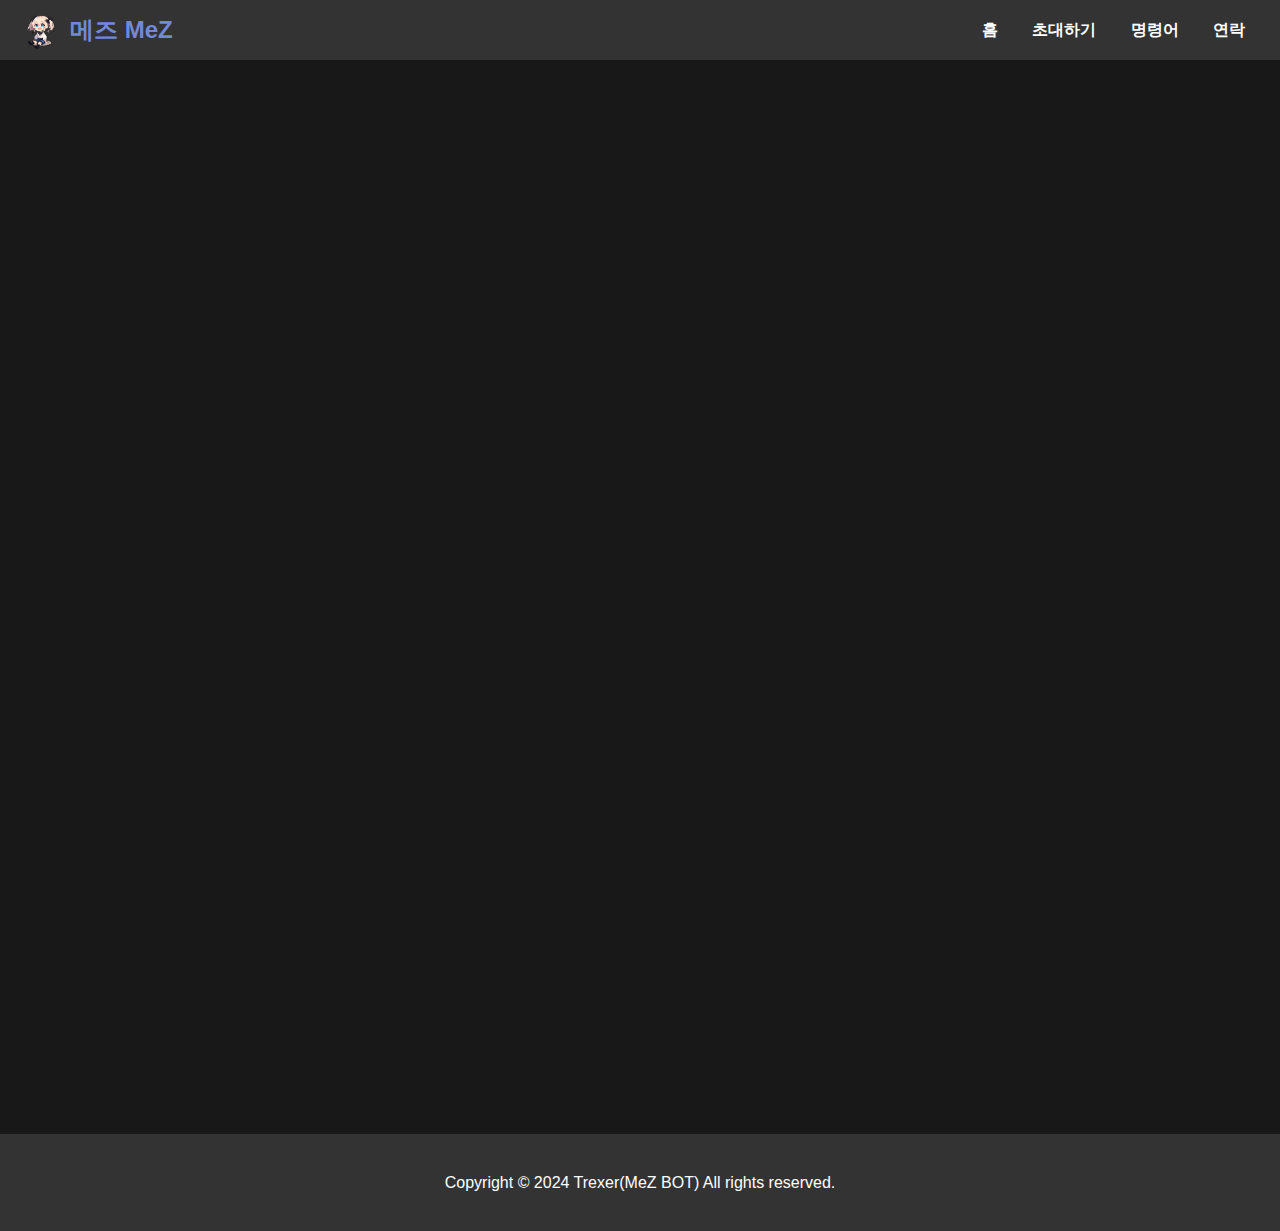
==== commands.html @ 059388e7 "Add files via upload" ====
<!DOCTYPE html>
<html lang="ko">
<head>
    <meta charset="UTF-8">
    <meta name="viewport" content="width=device-width, initial-scale=1.0">
    <title>메즈봇 명령어</title>
    <link rel="stylesheet" href="static/style.css">
    <link rel="icon" href="static/favicon.ico" type="image/x-icon">
</head>
<body>
    <div class="navbar">
        <div class="logo" onclick="location.href='index.html'">
            <img src="static/logo.png" alt="MeZ Bot Logo">
            <span>메즈 MeZ</span>
        </div>
        <div class="nav-links">
            <a href="index.html">홈</a>
            <a href="https://discord.com/oauth2/authorize?client_id=1249261458928173106&scope=bot&permissions=8">초대하기</a>
            <a href="commands.html">명령어</a>
            <a href="contact.html">연락</a>
        </div>
    </div>
    <div class="main-content">
        <div class="container fade-in">
            <h2>모든 명령어</h2>
            <div class="table-container">
                <table>
                    <tr>
                        <th>기능</th>
                        <th>명령어</th>
                        <th>설명</th>
                    </tr>
                    <tr>
                        <td>서버 관리</td>
                        <td>/추방</td>
                        <td>사용자를 서버에서 추방합니다.</td>
                    </tr>
                    <tr>
                        <td>서버 관리</td>
                        <td>/차단</td>
                        <td>사용자를 서버에서 영구히 차단합니다.</td>
                    </tr>
                    <tr>
                        <td>서버 관리</td>
                        <td>/뮤트</td>
                        <td>사용자를 뮤트합니다.</td>
                    </tr>
                    <tr>
                        <td>서버 관리</td>
                        <td>/뮤트해제</td>
                        <td>사용자의 뮤트를 해제합니다.</td>
                    </tr>
                    <tr>
                        <td>서버 관리</td>
                        <td>/경고</td>
                        <td>사용자에게 경고를 줍니다.</td>
                    </tr>
                    <tr>
                        <td>서버 관리</td>
                        <td>/경고취소</td>
                        <td>사용자의 경고를 취소합니다.</td>
                    </tr>
                    <tr>
                        <td>서버 관리</td>
                        <td>/청소</td>
                        <td>지정된 수의 메시지를 삭제합니다.</td>
                    </tr>
                    <tr>
                        <td>서버 관리</td>
                        <td>/타임아웃</td>
                        <td>사용자를 타임아웃합니다.</td>
                    </tr>
                    <tr>
                        <td>게임</td>
                        <td>/게임등록</td>
                        <td>게임을 할 계정을 등록합니다.</td>
                    </tr>
                    <tr>
                        <td>게임</td>
                        <td>/퀴즈풀기</td>
                        <td>수학 퀴즈를 풀고 돈을 얻습니다.</td>
                    </tr>
                    <tr>
                        <td>게임</td>
                        <td>/잔액</td>
                        <td>현재 잔액을 확인합니다.</td>
                    </tr>
                    <tr>
                        <td>유틸리티</td>
                        <td>/번역</td>
                        <td>텍스트를 번역합니다.</td>
                    </tr>
                    <tr>
                        <td>유틸리티</td>
                        <td>/날씨</td>
                        <td>특정 지역의 날씨 정보를 제공합니다.</td>
                    </tr>
                    <tr>
                        <td>유틸리티</td>
                        <td>/유저정보</td>
                        <td>특정 유저의 정보를 조회합니다.</td>
                    </tr>
                    <tr>
                        <td>유틸리티</td>
                        <td>/서버정보</td>
                        <td>현재 서버의 정보를 조회합니다.</td>
                    </tr>
                    <tr>
                        <td>유틸리티</td>
                        <td>/티켓</td>
                        <td>티켓을 생성합니다.</td>
                    </tr>
                    <tr>
                        <td>유틸리티</td>
                        <td>/티켓설정</td>
                        <td>티켓 카테고리를 설정합니다.</td>
                    </tr>
                    <tr>
                        <td>유틸리티</td>
                        <td>/링크단축</td>
                        <td>URL을 단축합니다.</td>
                    </tr>
                    <tr>
                        <td>투표</td>
                        <td>/투표생성</td>
                        <td>투표를 생성합니다.</td>
                    </tr>
                    <tr>
                        <td>투표</td>
                        <td>/투표종료</td>
                        <td>투표를 종료하고 결과를 발표합니다.</td>
                    </tr>
                </table>
            </div>
        </div>
    </div>
    <div class="footer">
        <p>Copyright &copy; 2024 Trexer(MeZ BOT) All rights reserved.</p>
    </div>
</body>
</html>
---- static/style.css ----
body {
    font-family: 'Arial', sans-serif;
    background-color: #181818;
    color: #fff;
    margin: 0;
    padding: 0;
    overflow-x: hidden; /* Disable horizontal scrollbar */
}

.navbar {
    background-color: #333;
    padding: 10px 20px;
    display: flex;
    justify-content: space-between;
    align-items: center;
    position: sticky;
    top: 0;
    z-index: 1000;
    transition: background-color 0.3s ease;
}

.navbar a {
    color: white;
    text-decoration: none;
    margin: 0 15px;
    font-weight: bold;
    position: relative;
    transition: color 0.3s ease;
}

.navbar a::before {
    content: "";
    position: absolute;
    width: 0;
    height: 2px;
    bottom: -5px;
    left: 0;
    background-color: #32ffc6; /* Mint color for underline */
    visibility: hidden;
    transition: all 0.3s ease-in-out;
}

.navbar a:hover::before {
    visibility: visible;
    width: 100%;
}

.logo {
    display: flex;
    align-items: center;
    cursor: pointer;
    transition: transform 0.3s ease;
}

.logo img {
    height: 40px;
}

.logo span {
    font-size: 24px;
    font-weight: bold;
    margin-left: 10px;
    color: #7289da; /* MeZ Blue */
}

.logo:hover {
    transform: scale(1.1);
}

.main-content {
    flex: 1;
    padding: 20px;
    text-align: center;
    overflow-y: auto;
}

.container {
    max-width: 800px;
    margin: 20px auto;
    padding: 20px;
    background-color: #2c2c2c;
    box-shadow: 0 0 10px rgba(0, 0, 0, 0.1);
    border-radius: 10px;
}

h1, h2 {
    color: #7289da; /* MeZ Blue */
}

p {
    line-height: 1.6;
}

.button {
    display: inline-block;
    padding: 10px 20px;
    margin: 10px 0;
    background-color: #7289da; /* MeZ Blue */
    color: white;
    text-decoration: none;
    border-radius: 5px;
    transition: background-color 0.3s ease;
}

.button:hover {
    background-color: #5b6eae;
}

.table-container {
    overflow-y: auto;
}

table {
    width: 100%;
    border-collapse: collapse;
}

th, td {
    padding: 10px;
    text-align: left;
    border-bottom: 1px solid #ddd;
}

th {
    background-color: #7289da; /* MeZ Blue */
}

.footer {
    text-align: center;
    padding: 20px;
    background-color: #333;
    color: white;
}

.fade-in {
    opacity: 0;
    animation: fadeIn 2s forwards;
}

@keyframes fadeIn {
    to {
        opacity: 1;
    }
}

@media (max-width: 600px) {
    .navbar {
        flex-direction: column;
        align-items: flex-start;
    }
    .nav-links {
        width: 100%;
        display: flex;
        flex-direction: column;
        align-items: flex-start;
    }
    .nav-links a {
        margin: 5px 0;
    }
    .container {
        margin: 10px;
        padding: 10px;
    }
}
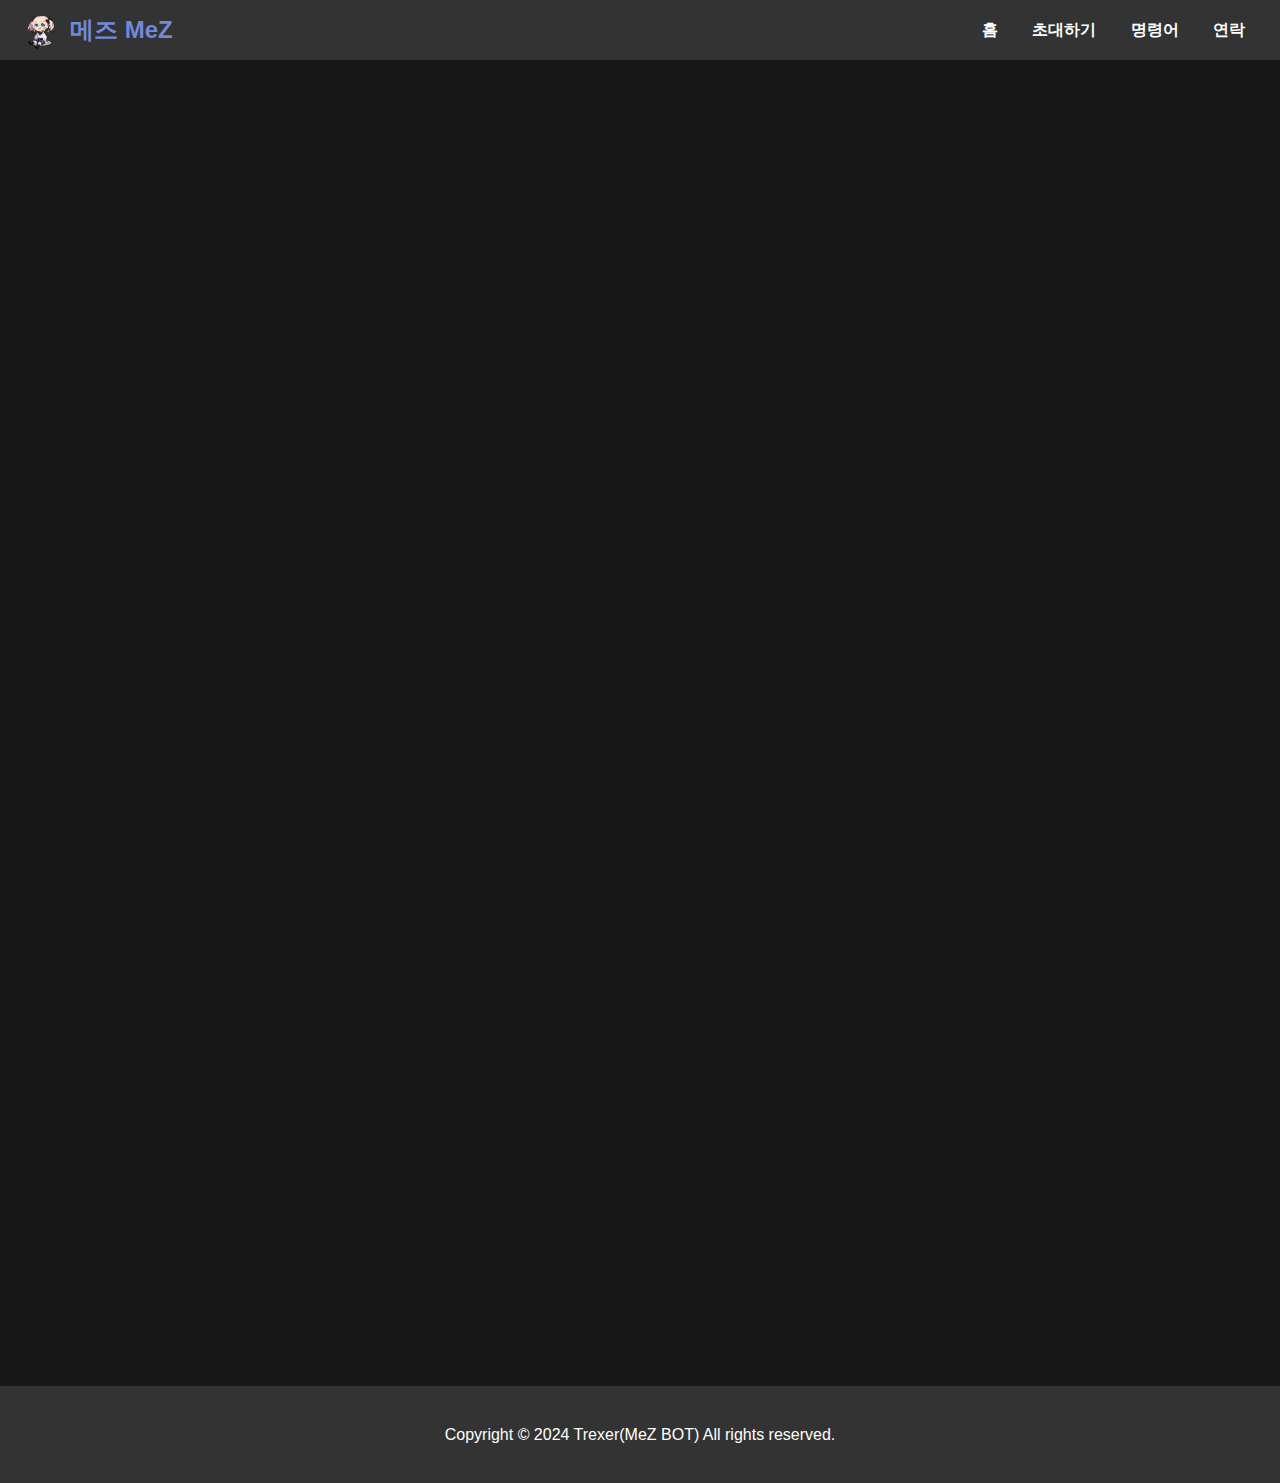
==== commit 495d902b: "Update commands.html" ====
--- a/commands.html
+++ b/commands.html
@@ -31,46 +31,6 @@
                         <th>설명</th>
                     </tr>
                     <tr>
-                        <td>서버 관리</td>
-                        <td>/추방</td>
-                        <td>사용자를 서버에서 추방합니다.</td>
-                    </tr>
-                    <tr>
-                        <td>서버 관리</td>
-                        <td>/차단</td>
-                        <td>사용자를 서버에서 영구히 차단합니다.</td>
-                    </tr>
-                    <tr>
-                        <td>서버 관리</td>
-                        <td>/뮤트</td>
-                        <td>사용자를 뮤트합니다.</td>
-                    </tr>
-                    <tr>
-                        <td>서버 관리</td>
-                        <td>/뮤트해제</td>
-                        <td>사용자의 뮤트를 해제합니다.</td>
-                    </tr>
-                    <tr>
-                        <td>서버 관리</td>
-                        <td>/경고</td>
-                        <td>사용자에게 경고를 줍니다.</td>
-                    </tr>
-                    <tr>
-                        <td>서버 관리</td>
-                        <td>/경고취소</td>
-                        <td>사용자의 경고를 취소합니다.</td>
-                    </tr>
-                    <tr>
-                        <td>서버 관리</td>
-                        <td>/청소</td>
-                        <td>지정된 수의 메시지를 삭제합니다.</td>
-                    </tr>
-                    <tr>
-                        <td>서버 관리</td>
-                        <td>/타임아웃</td>
-                        <td>사용자를 타임아웃합니다.</td>
-                    </tr>
-                    <tr>
                         <td>게임</td>
                         <td>/게임등록</td>
                         <td>게임을 할 계정을 등록합니다.</td>
@@ -84,6 +44,51 @@
                         <td>게임</td>
                         <td>/잔액</td>
                         <td>현재 잔액을 확인합니다.</td>
+                    </tr>
+                    <tr>
+                        <td>게임</td>
+                        <td>/복권구매</td>
+                        <td>복권을 구매합니다.</td>
+                    </tr>
+                    <tr>
+                        <td>게임</td>
+                        <td>/돈받기</td>
+                        <td>투표 여부를 확인하여 게임머니를 지급합니다.</td>
+                    </tr>
+                    <tr>
+                        <td>게임</td>
+                        <td>/경마</td>
+                        <td>경마 도박을 하여 돈을 얻거나 잃습니다.</td>
+                    </tr>
+                    <tr>
+                        <td>게임</td>
+                        <td>/도박</td>
+                        <td>도박을 하여 돈을 얻거나 잃습니다.</td>
+                    </tr>
+                    <tr>
+                        <td>게임</td>
+                        <td>/게임탈퇴</td>
+                        <td>게임에서 탈퇴합니다.</td>
+                    </tr>
+                    <tr>
+                        <td>게임</td>
+                        <td>/주식구매</td>
+                        <td>주식을 구매합니다.</td>
+                    </tr>
+                    <tr>
+                        <td>게임</td>
+                        <td>/주식판매</td>
+                        <td>주식을 판매합니다.</td>
+                    </tr>
+                    <tr>
+                        <td>게임</td>
+                        <td>/주식조회</td>
+                        <td>현재 주식 가격을 조회합니다.</td>
+                    </tr>
+                    <tr>
+                        <td>게임</td>
+                        <td>/보유주식</td>
+                        <td>보유한 주식을 조회합니다.</td>
                     </tr>
                     <tr>
                         <td>유틸리티</td>
@@ -121,6 +126,21 @@
                         <td>URL을 단축합니다.</td>
                     </tr>
                     <tr>
+                        <td>유틸리티</td>
+                        <td>/메모</td>
+                        <td>메모를 추가합니다.</td>
+                    </tr>
+                    <tr>
+                        <td>유틸리티</td>
+                        <td>/메모보기</td>
+                        <td>메모를 조회합니다.</td>
+                    </tr>
+                    <tr>
+                        <td>유틸리티</td>
+                        <td>/메모삭제</td>
+                        <td>메모를 삭제합니다.</td>
+                    </tr>
+                    <tr>
                         <td>투표</td>
                         <td>/투표생성</td>
                         <td>투표를 생성합니다.</td>
@@ -129,6 +149,16 @@
                         <td>투표</td>
                         <td>/투표종료</td>
                         <td>투표를 종료하고 결과를 발표합니다.</td>
+                    </tr>
+                    <tr>
+                        <td>학교</td>
+                        <td>/급식등록</td>
+                        <td>급식을 확인할 학교를 등록합니다.</td>
+                    </tr>
+                    <tr>
+                        <td>학교</td>
+                        <td>/급식</td>
+                        <td>등록된 학교의 오늘 급식을 확인합니다.</td>
                     </tr>
                 </table>
             </div>
